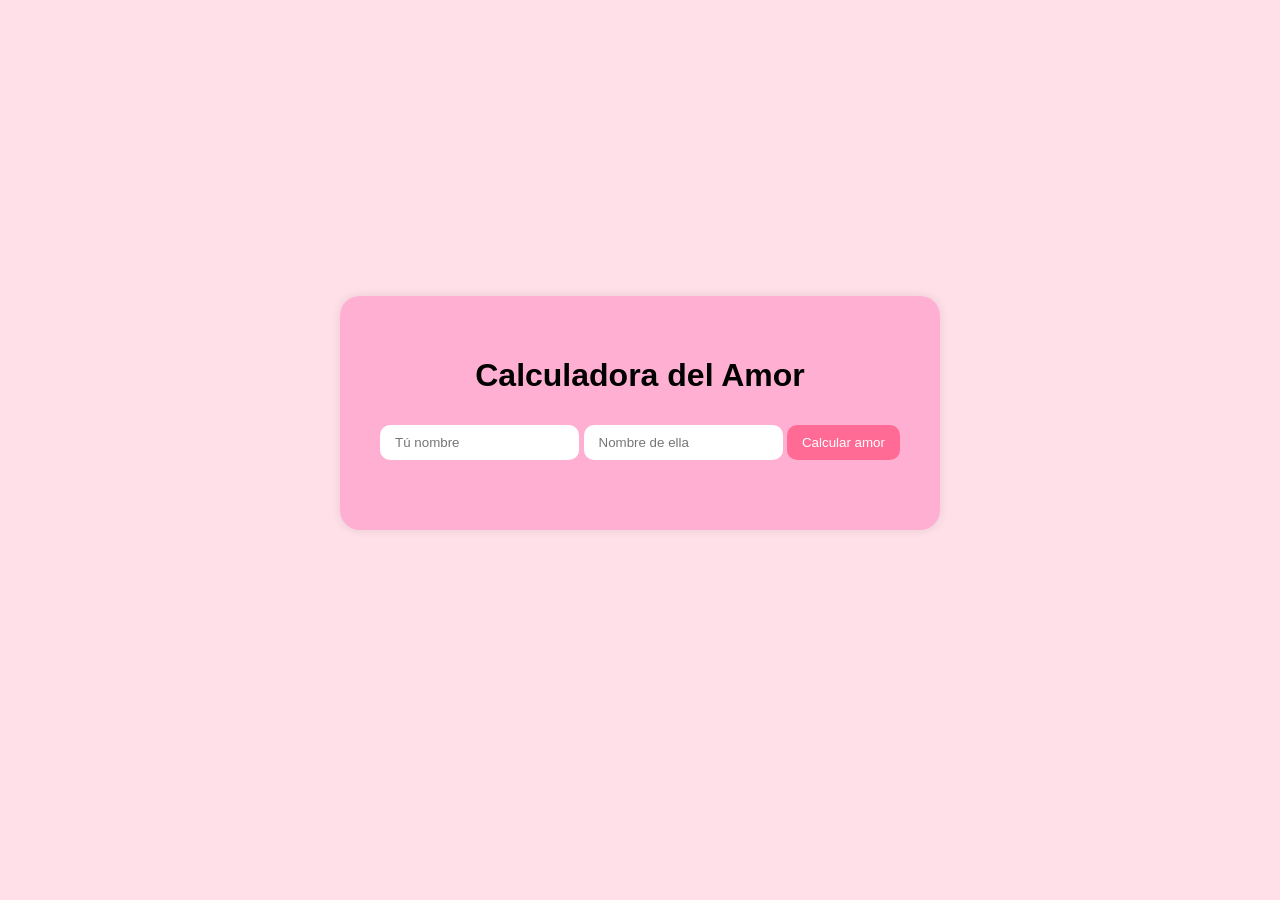
==== CALCULADORA-AMOR/index.html @ af30f41e "Add files via upload" ====
<!DOCTYPE html>
<html lang="es">
<head>
    <meta charset="UTF-8">
    <meta name="viewport" content="width=device-width, initial-scale=1.0">
    <link rel="stylesheet" href="styles.css">
    <title>Calculadora del Amor</title>
</head>
<body>
    <div class="conteiner">
        <h1>Calculadora del Amor</h1>
        <input type="text" id="name1" placeholder="Tú nombre">
        <input type="text" id="name2" placeholder="Nombre de ella">
        <button onclick="calculateLove()">Calcular amor</button>

        <div id="result"></div>
    </div>


    <script src="script.js"></script>
</body>
</html>
---- CALCULADORA-AMOR/styles.css ----
body {
    font-family: Arial, Helvetica, sans-serif;
    display: flex;
    align-items: center;
    justify-content: center;
    height: 90vh;
    background-color: #ffe0e9;
}

.conteiner {
    text-align: center;
    background-color: #ffafd2;
    padding: 40px;
    border-radius: 20px;
    box-shadow: 0 0 10px rgba(0,0,0,0.1);
}

input, button {
    padding: 10px  15px;
    margin: 10px 0;
    border-radius: 10px;
    outline: none;
    border: none;

}

button {
    background-color: #ff6b95;
    color: white;
    cursor: pointer;
}

button:hover {
    transition: background-color 0.3s;
    background-color: #ff3c6e;
}

#result {
    font-size: 24px;
    margin-top: 20px;
}
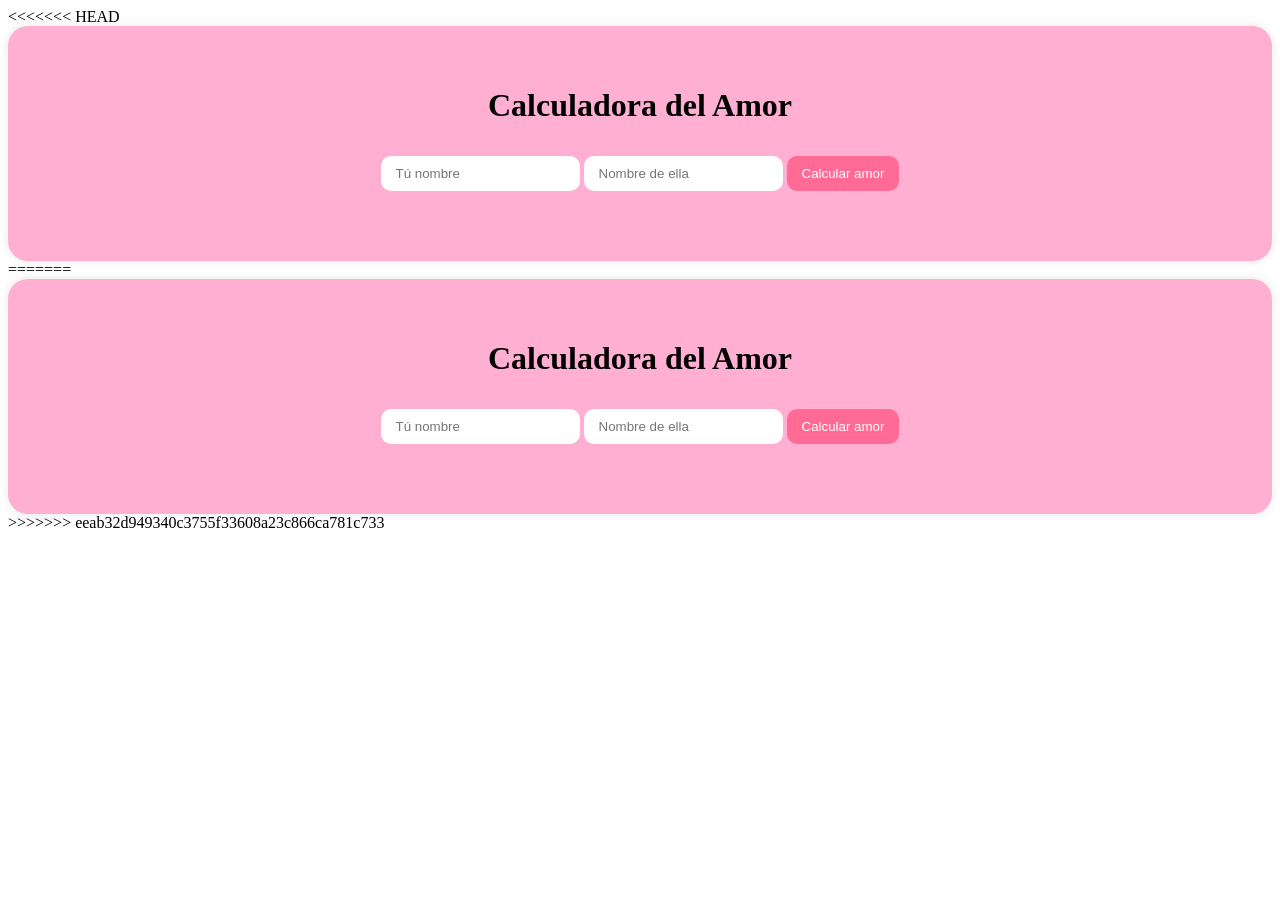
==== commit fcdf9646: "Resolver conflictos" ====
--- a/CALCULADORA-AMOR/index.html
+++ b/CALCULADORA-AMOR/index.html
@@ -1,22 +1,47 @@
-<!DOCTYPE html>
-<html lang="es">
-<head>
-    <meta charset="UTF-8">
-    <meta name="viewport" content="width=device-width, initial-scale=1.0">
-    <link rel="stylesheet" href="styles.css">
-    <title>Calculadora del Amor</title>
-</head>
-<body>
-    <div class="conteiner">
-        <h1>Calculadora del Amor</h1>
-        <input type="text" id="name1" placeholder="Tú nombre">
-        <input type="text" id="name2" placeholder="Nombre de ella">
-        <button onclick="calculateLove()">Calcular amor</button>
-
-        <div id="result"></div>
-    </div>
-
-
-    <script src="script.js"></script>
-</body>
-</html>
+<<<<<<< HEAD
+<!DOCTYPE html>
+<html lang="es">
+<head>
+    <meta charset="UTF-8">
+    <meta name="viewport" content="width=device-width, initial-scale=1.0">
+    <link rel="stylesheet" href="styles.css">
+    <title>Calculadora del Amor</title>
+</head>
+<body>
+    <div class="conteiner">
+        <h1>Calculadora del Amor</h1>
+        <input type="text" id="name1" placeholder="Tú nombre">
+        <input type="text" id="name2" placeholder="Nombre de ella">
+        <button onclick="calculateLove()">Calcular amor</button>
+
+        <div id="result"></div>
+    </div>
+
+
+    <script src="script.js"></script>
+</body>
+</html>
+=======
+<!DOCTYPE html>
+<html lang="es">
+<head>
+    <meta charset="UTF-8">
+    <meta name="viewport" content="width=device-width, initial-scale=1.0">
+    <link rel="stylesheet" href="styles.css">
+    <title>Calculadora del Amor</title>
+</head>
+<body>
+    <div class="conteiner">
+        <h1>Calculadora del Amor</h1>
+        <input type="text" id="name1" placeholder="Tú nombre">
+        <input type="text" id="name2" placeholder="Nombre de ella">
+        <button onclick="calculateLove()">Calcular amor</button>
+
+        <div id="result"></div>
+    </div>
+
+
+    <script src="script.js"></script>
+</body>
+</html>
+>>>>>>> eeab32d949340c3755f33608a23c866ca781c733
--- a/CALCULADORA-AMOR/styles.css
+++ b/CALCULADORA-AMOR/styles.css
@@ -1,41 +1,85 @@
-body {
-    font-family: Arial, Helvetica, sans-serif;
-    display: flex;
-    align-items: center;
-    justify-content: center;
-    height: 90vh;
-    background-color: #ffe0e9;
-}
-
-.conteiner {
-    text-align: center;
-    background-color: #ffafd2;
-    padding: 40px;
-    border-radius: 20px;
-    box-shadow: 0 0 10px rgba(0,0,0,0.1);
-}
-
-input, button {
-    padding: 10px  15px;
-    margin: 10px 0;
-    border-radius: 10px;
-    outline: none;
-    border: none;
-
-}
-
-button {
-    background-color: #ff6b95;
-    color: white;
-    cursor: pointer;
-}
-
-button:hover {
-    transition: background-color 0.3s;
-    background-color: #ff3c6e;
-}
-
-#result {
-    font-size: 24px;
-    margin-top: 20px;
-}
+<<<<<<< HEAD
+body {
+    font-family: Arial, Helvetica, sans-serif;
+    display: flex;
+    align-items: center;
+    justify-content: center;
+    height: 90vh;
+    background-color: #ffe0e9;
+}
+
+.conteiner {
+    text-align: center;
+    background-color: #ffafd2;
+    padding: 40px;
+    border-radius: 20px;
+    box-shadow: 0 0 10px rgba(0,0,0,0.1);
+}
+
+input, button {
+    padding: 10px  15px;
+    margin: 10px 0;
+    border-radius: 10px;
+    outline: none;
+    border: none;
+
+}
+
+button {
+    background-color: #ff6b95;
+    color: white;
+    cursor: pointer;
+}
+
+button:hover {
+    transition: background-color 0.3s;
+    background-color: #ff3c6e;
+}
+
+#result {
+    font-size: 24px;
+    margin-top: 20px;
+}
+=======
+body {
+    font-family: Arial, Helvetica, sans-serif;
+    display: flex;
+    align-items: center;
+    justify-content: center;
+    height: 90vh;
+    background-color: #ffe0e9;
+}
+
+.conteiner {
+    text-align: center;
+    background-color: #ffafd2;
+    padding: 40px;
+    border-radius: 20px;
+    box-shadow: 0 0 10px rgba(0,0,0,0.1);
+}
+
+input, button {
+    padding: 10px  15px;
+    margin: 10px 0;
+    border-radius: 10px;
+    outline: none;
+    border: none;
+
+}
+
+button {
+    background-color: #ff6b95;
+    color: white;
+    cursor: pointer;
+}
+
+button:hover {
+    transition: background-color 0.3s;
+    background-color: #ff3c6e;
+}
+
+#result {
+    font-size: 24px;
+    margin-top: 20px;
+}
+>>>>>>> eeab32d949340c3755f33608a23c866ca781c733
--- a/CALCULADORA-AMOR/styles.css
+++ b/CALCULADORA-AMOR/styles.css
@@ -1,41 +1,85 @@
-body {
-    font-family: Arial, Helvetica, sans-serif;
-    display: flex;
-    align-items: center;
-    justify-content: center;
-    height: 90vh;
-    background-color: #ffe0e9;
-}
-
-.conteiner {
-    text-align: center;
-    background-color: #ffafd2;
-    padding: 40px;
-    border-radius: 20px;
-    box-shadow: 0 0 10px rgba(0,0,0,0.1);
-}
-
-input, button {
-    padding: 10px  15px;
-    margin: 10px 0;
-    border-radius: 10px;
-    outline: none;
-    border: none;
-
-}
-
-button {
-    background-color: #ff6b95;
-    color: white;
-    cursor: pointer;
-}
-
-button:hover {
-    transition: background-color 0.3s;
-    background-color: #ff3c6e;
-}
-
-#result {
-    font-size: 24px;
-    margin-top: 20px;
-}
+<<<<<<< HEAD
+body {
+    font-family: Arial, Helvetica, sans-serif;
+    display: flex;
+    align-items: center;
+    justify-content: center;
+    height: 90vh;
+    background-color: #ffe0e9;
+}
+
+.conteiner {
+    text-align: center;
+    background-color: #ffafd2;
+    padding: 40px;
+    border-radius: 20px;
+    box-shadow: 0 0 10px rgba(0,0,0,0.1);
+}
+
+input, button {
+    padding: 10px  15px;
+    margin: 10px 0;
+    border-radius: 10px;
+    outline: none;
+    border: none;
+
+}
+
+button {
+    background-color: #ff6b95;
+    color: white;
+    cursor: pointer;
+}
+
+button:hover {
+    transition: background-color 0.3s;
+    background-color: #ff3c6e;
+}
+
+#result {
+    font-size: 24px;
+    margin-top: 20px;
+}
+=======
+body {
+    font-family: Arial, Helvetica, sans-serif;
+    display: flex;
+    align-items: center;
+    justify-content: center;
+    height: 90vh;
+    background-color: #ffe0e9;
+}
+
+.conteiner {
+    text-align: center;
+    background-color: #ffafd2;
+    padding: 40px;
+    border-radius: 20px;
+    box-shadow: 0 0 10px rgba(0,0,0,0.1);
+}
+
+input, button {
+    padding: 10px  15px;
+    margin: 10px 0;
+    border-radius: 10px;
+    outline: none;
+    border: none;
+
+}
+
+button {
+    background-color: #ff6b95;
+    color: white;
+    cursor: pointer;
+}
+
+button:hover {
+    transition: background-color 0.3s;
+    background-color: #ff3c6e;
+}
+
+#result {
+    font-size: 24px;
+    margin-top: 20px;
+}
+>>>>>>> eeab32d949340c3755f33608a23c866ca781c733
